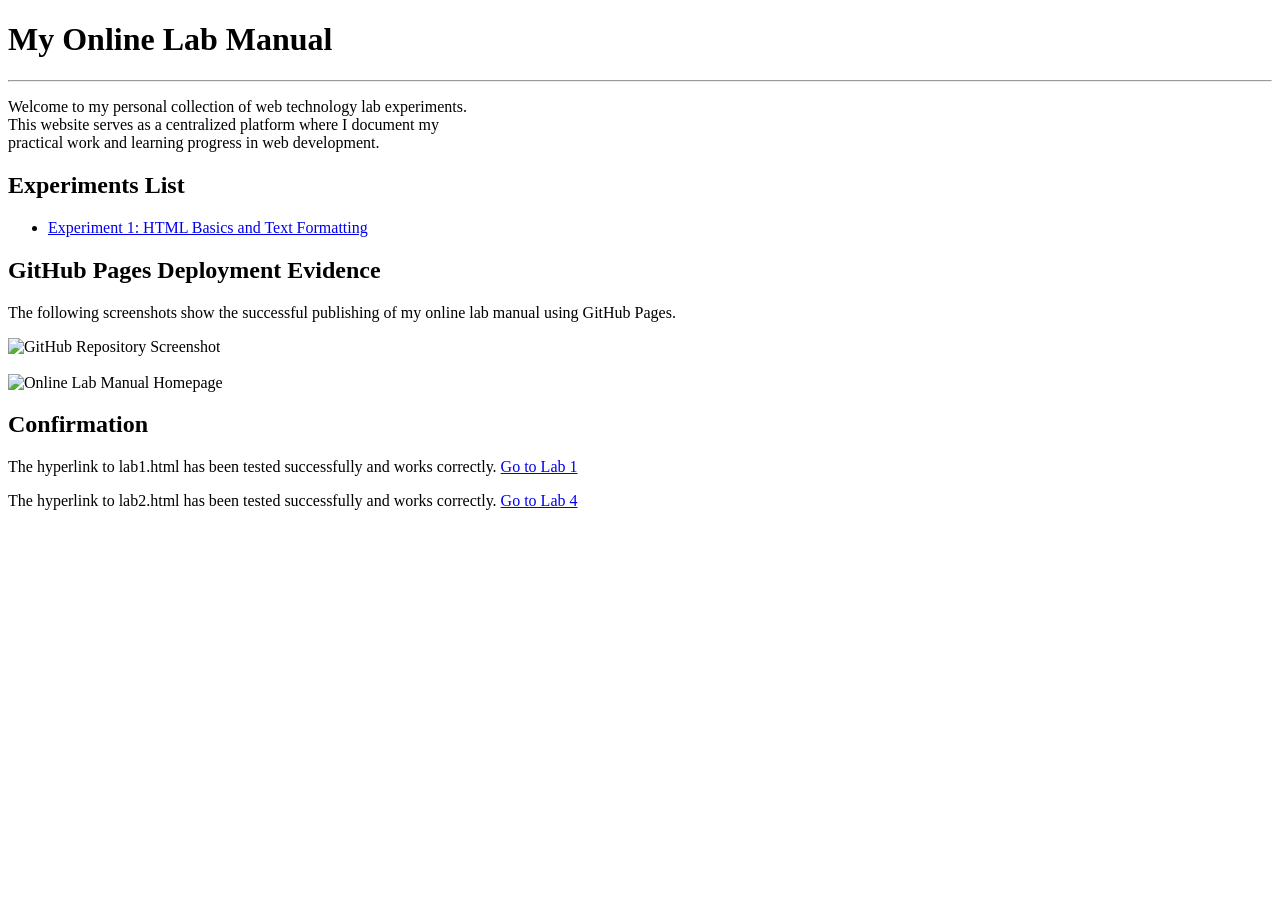
==== index.html @ 908b93bf "Initial commit" ====
<!doctype html>
<html lang="en">
  <head>
    <meta charset="UTF-8" />
    <meta name="viewport" content="width=device-width, initial-scale=1.0" />
    <title>Online Lab Manual</title>
  </head>

  <body>
    <h1>My Online Lab Manual</h1>

    <hr />

    <p>
      Welcome to my personal collection of web technology lab experiments.<br />
      This website serves as a centralized platform where I document my<br />
      practical work and learning progress in web development.
    </p>

    <h2>Experiments List</h2>

    <ul>
      <li>
        <a href="Lab3.html"> Experiment 1: HTML Basics and Text Formatting </a>
      </li>
    </ul>

    <h2>GitHub Pages Deployment Evidence</h2>

    <p>
      The following screenshots show the successful publishing of my online lab
      manual using GitHub Pages.
    </p>

    <img
      src="images/github-repository.png"
      alt="GitHub Repository Screenshot"
      width="500"
    />

    <br /><br />

    <img
      src="images/lab-manual-homepage.png"
      alt="Online Lab Manual Homepage"
      width="500"
    />

    <h2>Confirmation</h2>

    <p>
      The hyperlink to lab1.html has been tested successfully and works
      correctly. <a href="Lab1.html">Go to Lab 1</a>
    </p>
    <p>
      The hyperlink to lab2.html has been tested successfully and works
      correctly. <a href="https://usmanhaideerr.github.io/web-Lab04/">Go to Lab 4</a>
    </p>
    
  </body>
</html>
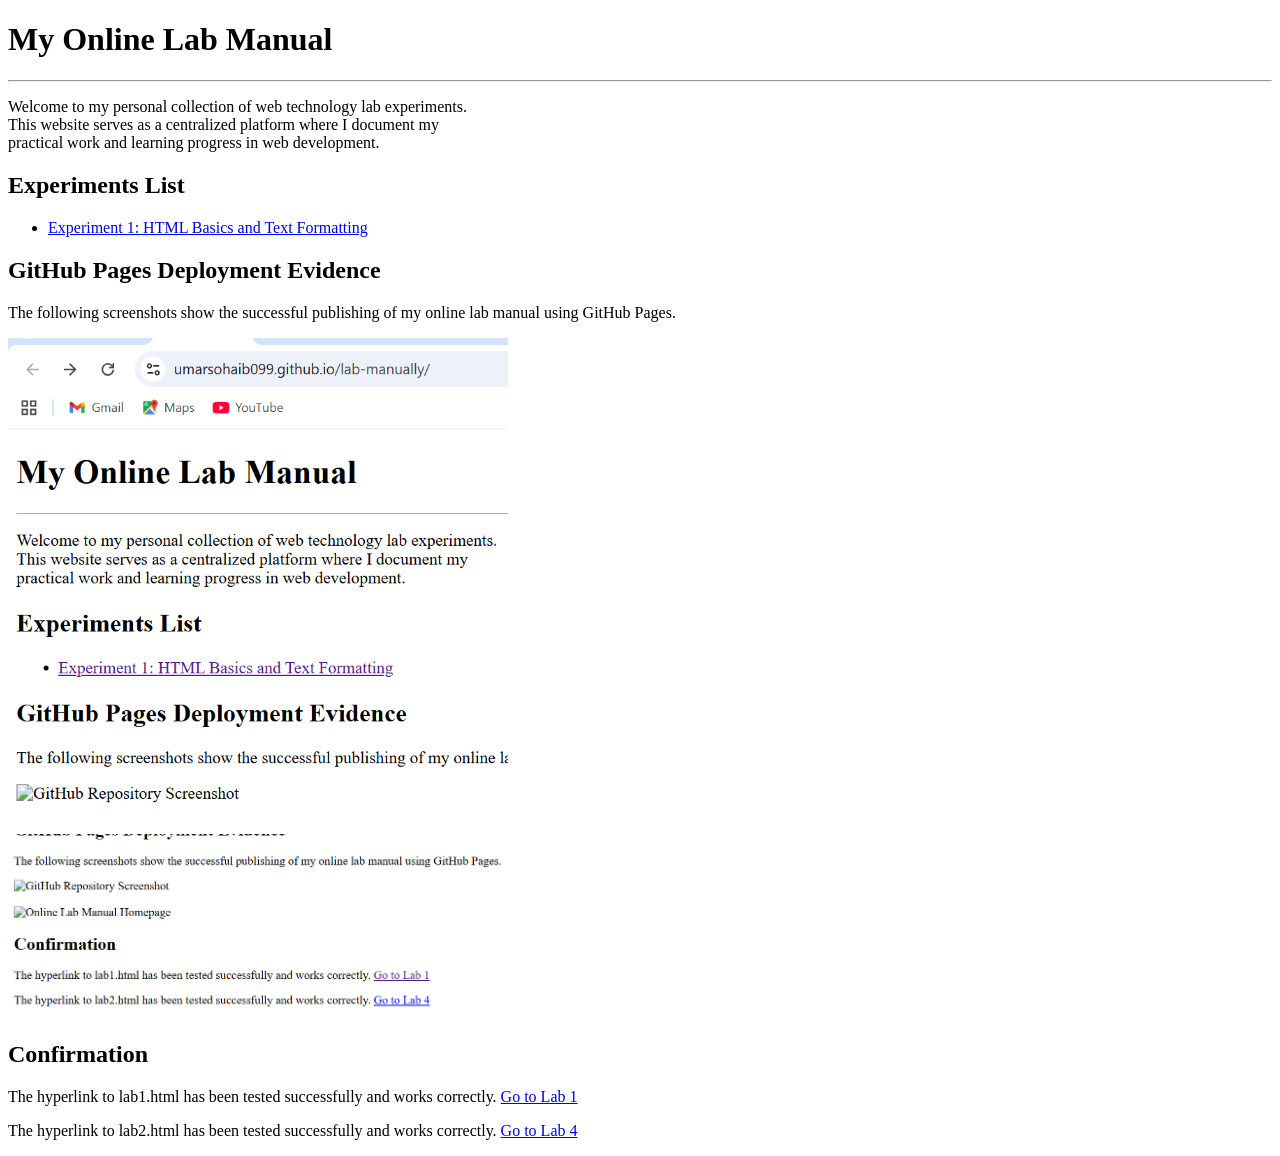
==== commit f04365f6: "update" ====
--- a/index.html
+++ b/index.html
@@ -21,7 +21,7 @@
 
     <ul>
       <li>
-        <a href="Lab3.html"> Experiment 1: HTML Basics and Text Formatting </a>
+        <a href="lab03.html"> Experiment 1: HTML Basics and Text Formatting </a>
       </li>
     </ul>
 
@@ -33,7 +33,7 @@
     </p>
 
     <img
-      src="images/github-repository.png"
+      src="image2.png"
       alt="GitHub Repository Screenshot"
       width="500"
     />
@@ -41,7 +41,7 @@
     <br /><br />
 
     <img
-      src="images/lab-manual-homepage.png"
+      src="image3.png"
       alt="Online Lab Manual Homepage"
       width="500"
     />
@@ -50,11 +50,11 @@
 
     <p>
       The hyperlink to lab1.html has been tested successfully and works
-      correctly. <a href="Lab1.html">Go to Lab 1</a>
+      correctly. <a href="Lab01.html">Go to Lab 1</a>
     </p>
     <p>
       The hyperlink to lab2.html has been tested successfully and works
-      correctly. <a href="https://usmanhaideerr.github.io/web-Lab04/">Go to Lab 4</a>
+      correctly. <a href="lab04.html">Go to Lab 4</a>
     </p>
     
   </body>
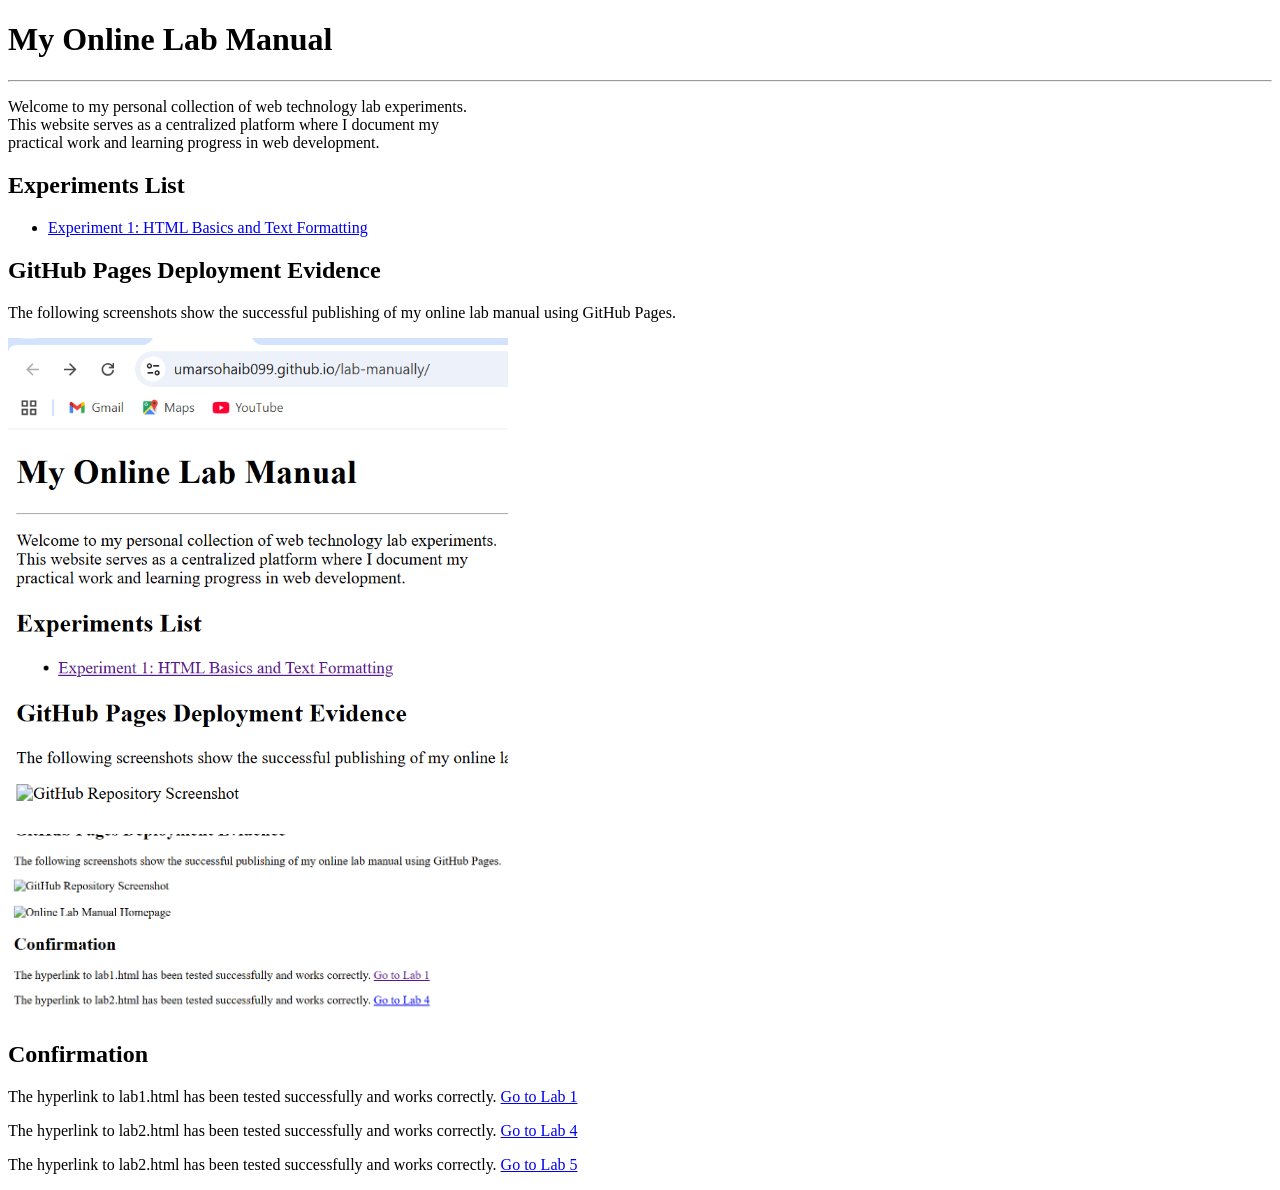
==== commit f29b5244: "update" ====
--- a/index.html
+++ b/index.html
@@ -56,6 +56,10 @@
       The hyperlink to lab2.html has been tested successfully and works
       correctly. <a href="lab04.html">Go to Lab 4</a>
     </p>
+    <p>
+      The hyperlink to lab2.html has been tested successfully and works
+      correctly. <a href="lab05.html">Go to Lab 5</a>
+    </p>
     
   </body>
 </html>
